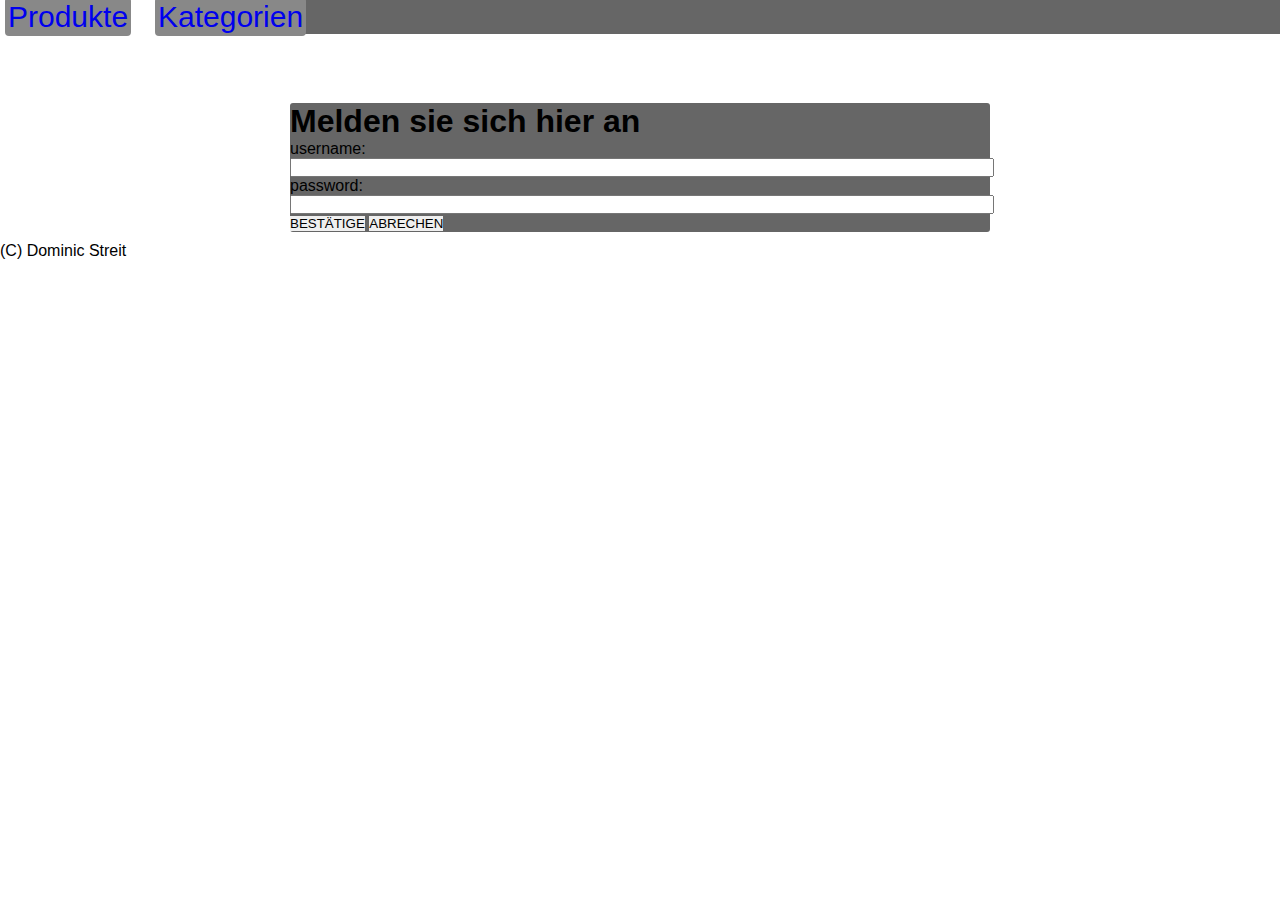
==== login/login.html @ 0d8012e2 "added" ====
<!DOCTYPE html>
<html lang="de">
    <head>
        <meta charset="utf-8">
        <meta name="viewport" content="width=device-width">
        <meta name="Description" content="Sie können Produkte und Kategorien erstellen, anzeigen, bearbeiten und löschen">
        <meta name="keywords" content="erstellen, anzeigen, bearbeiten, löschen, produkte, Kategorien">
        <link rel="stylesheet" href="../../style/style.css">
    </head>
    <body>
        <header>
            <nav>
                <div>
                    <a href="#">Produkte</a>
                    <div class="drop-down">
                        <a href="#">Create</a>
                        <a href="#">List</a>
                        <a href="#">ListOne</a>
                    </div>
                </div>
                <div>
                    <a href="#">Kategorien</a>
                    <div class="drop-down">
                        <a href="#">Create</a>
                        <a href="#">List</a>
                        <a href="#">ListOne</a>
                    </div>
                </div>
            </nav>
        </header>
        <p class="distance-from-header" alt=".">yrs</p>
        <main>
            <div class="big-block">
                <h1>Melden sie sich hier an</h1>
                <span>username: <input type="text" id="name"></span>
                <br>
                <span>password: <input type="password" id="passwd"></span>
                <br>
                <button id="login">BESTÄTIGE</button>
                <button id="back">ABRECHEN</button>
                <p id="status"></p>
            </div>
            <br>

        </main>
        <footer>
            <p>(C) Dominic Streit</p>
        </footer>
        <script src="login.js"></script>
    </body>
</html>
---- style/style.css ----
* {
    padding: 0px;
    margin: 0px;
    font-family: 'Bahnschrift', sans-serif;
    text-decoration: none;
}
header {
    background-color: #666666;
    position: fixed;
    width: 100%;
}
nav {
    display: inline-flex;
}
a + .drop-down {
    display: none;
}
a:hover + .drop-down, .drop-down:hover {
    display: block;
}
nav a {
    margin: 5px;
    margin-right: 40px;
    font-size: 30px;
    background-color: #888888;
    padding: 3px;
    border-radius: 4px;
}
nav div {
    width: 150px;
    font-size: 20px;
    background-color: #FFFFFF;
}
main {
    text-align: center;
}
.big-block {
    max-width: 700px;
    min-width: 700px;
    border-radius: 3px;
    background-color: #666666;
    margin-top: 2px;
    margin-bottom: 10px;
    display: inline-block;
    color: #000000;
    text-align: left;
}
.bigger-block {
    max-width: 1000px;
    min-width: 1000px;
    border-radius: 3px;
    background-color: #666666;
    margin-top: 2px;
    margin-bottom: 10px;
    display: inline-block;
    color: #000000;
    text-align: left;
}
.distance-from-header {
    padding-bottom: 100px;
    font-size: 1px;
}
table, th, tr, td {
    border: 1px solid black;
    border-collapse: collapse;
}
input {
    width: 100%;
}
#buttonDelete {
    background-color: #b83d3d;
}
#buttonEdit {
    background-color: #42ac42;
}
button {
    border: 0px;
}
@keyframes error-animation {
	0% {
		color: #FF0000;
	}
    50% {
		color: #700000;
	}
    100% {
        color: #FF0000;
    }
}
@keyframes not-error-animation {
	0% {
		color: #00ff00;
	}
    50% {
		color: #007013;
	}
    100% {
        color: #00ff00;
    }
}
@media (max-width: 770px) {
    .big-block {
        max-width: 100%;
        min-width: 100%;
    }
    h1 {
        font-size: 20px;
    }
    p {
        font-size: 15px;
    }
}
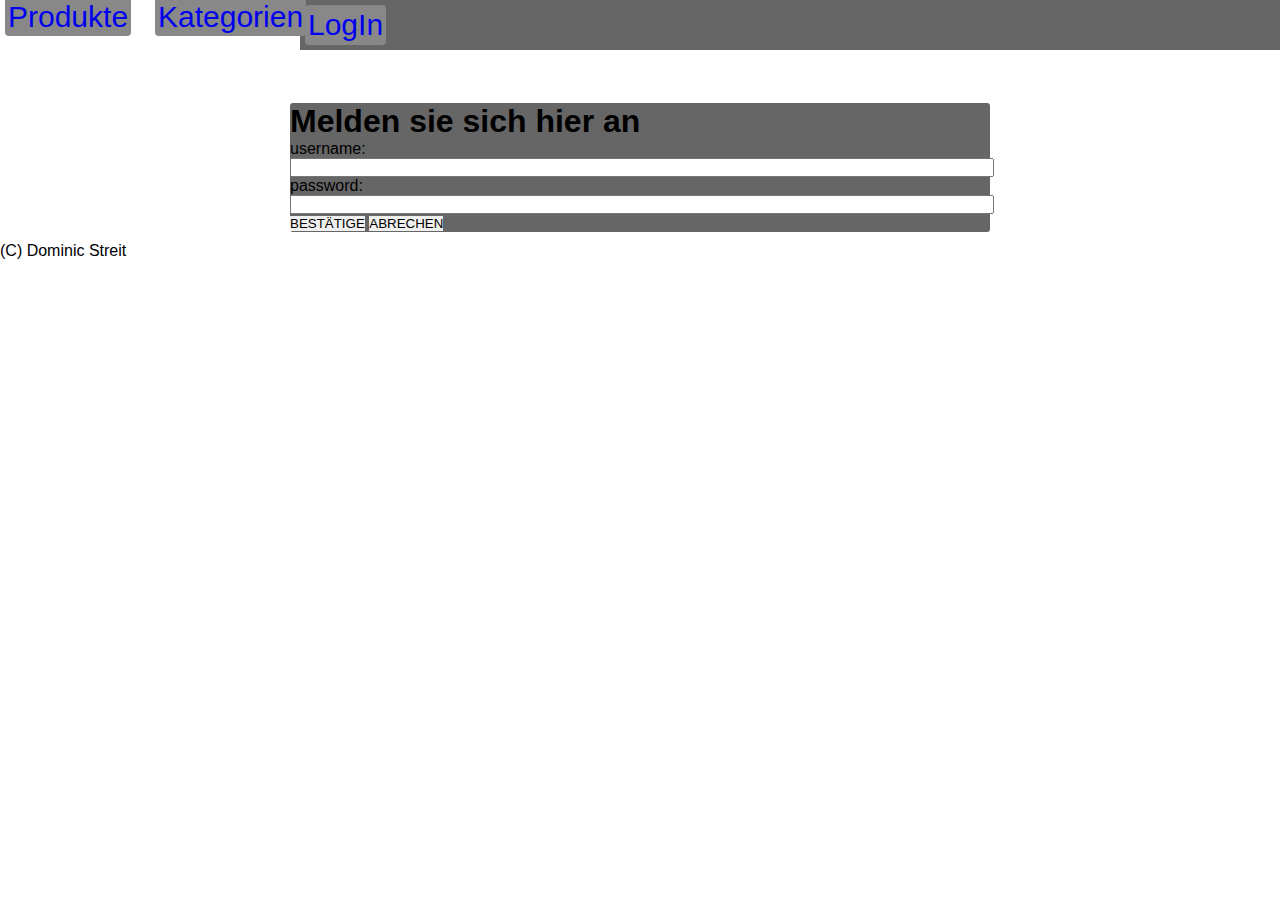
==== commit 1a807689: "verbesserungen +create" ====
--- a/login/login.html
+++ b/login/login.html
@@ -26,6 +26,7 @@
                         <a href="#">ListOne</a>
                     </div>
                 </div>
+                <a href="login.html">LogIn</a>
             </nav>
         </header>
         <p class="distance-from-header" alt=".">yrs</p>
